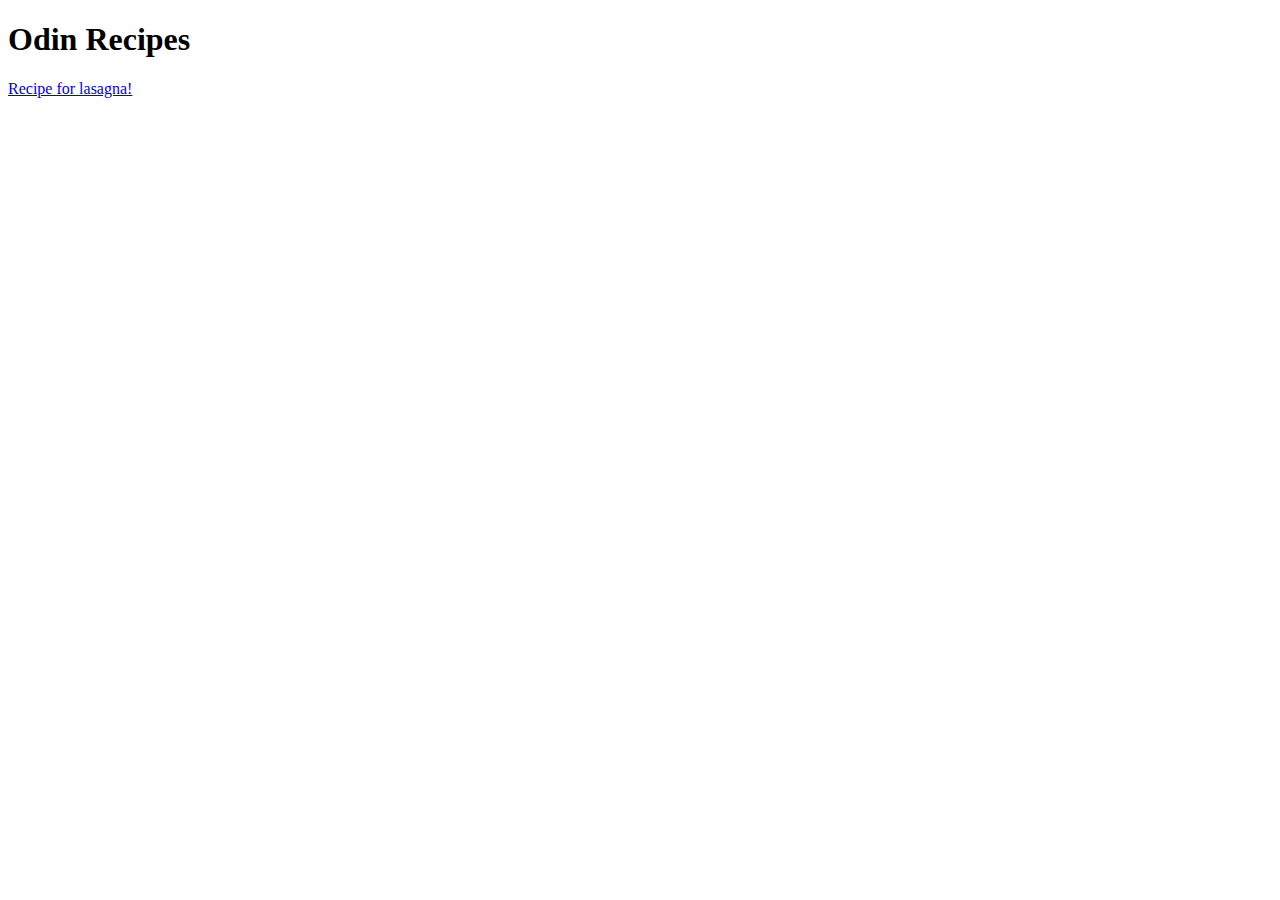
==== index.html @ 12fe9737 "Added boilerplate for index.html as well as lasagna.html" ====
<!DOCTYPE html>

<html>
    <head>
        <meta charset="utf-8">
        <title>Recipes</title>
    </head>

    <body>
        <h1>Odin Recipes</h1>

        <p><a href="recipes/lasagna.html" target="_blank">Recipe for lasagna!</a></p>
    </body>

</html>
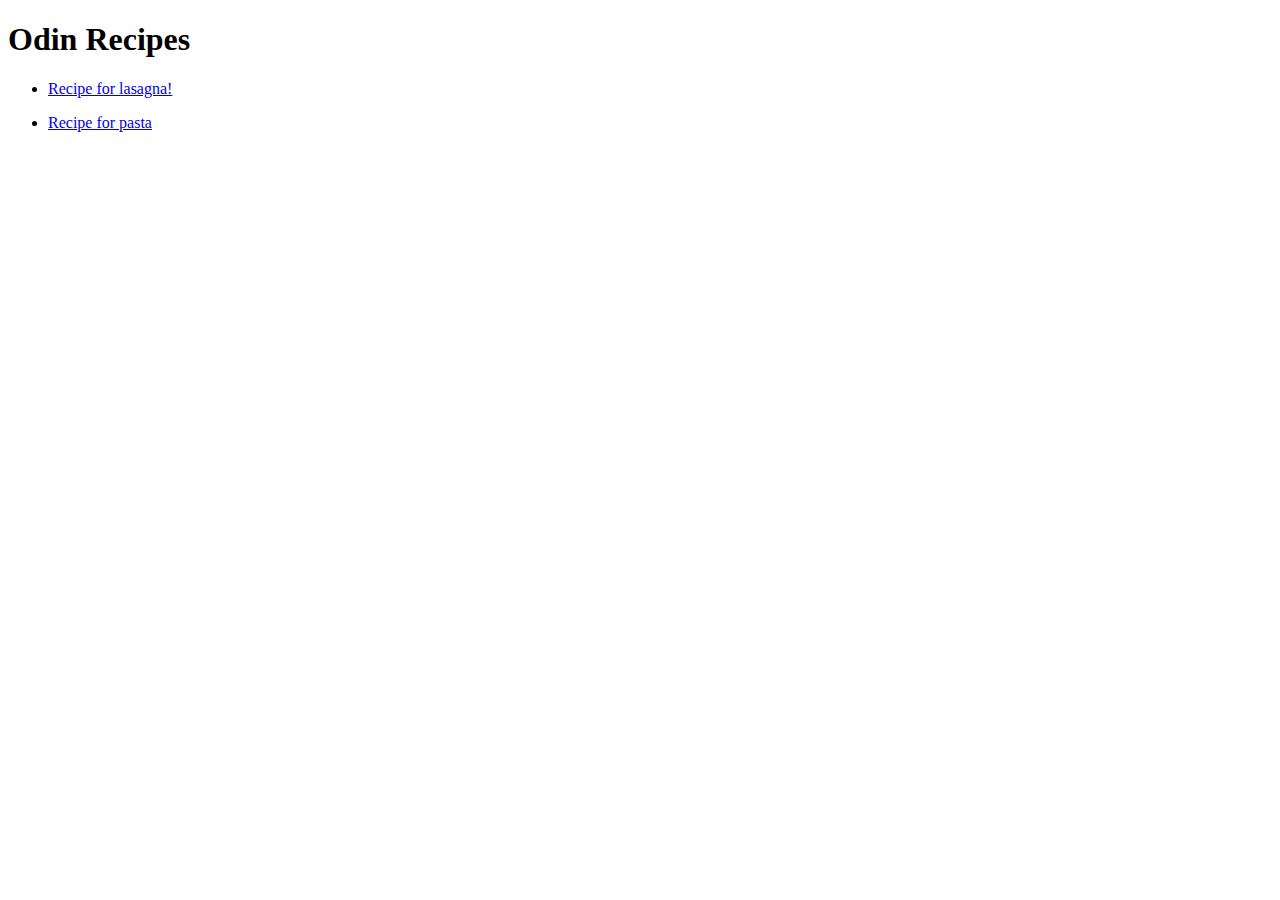
==== commit 5069ed82: "Added link to index.html for pasta recipe." ====
--- a/index.html
+++ b/index.html
@@ -9,7 +9,12 @@
     <body>
         <h1>Odin Recipes</h1>
 
-        <p><a href="recipes/lasagna.html" target="_blank">Recipe for lasagna!</a></p>
+        <p><ul>
+            <li><a href="recipes/lasagna.html" target="_blank">Recipe for lasagna!</a></li>
+            <p></p>
+            <li><a href="recipes/pasta.html" target = "_blank">Recipe for pasta</a></li>
+            
+            </ul></p>
     </body>
 
 </html>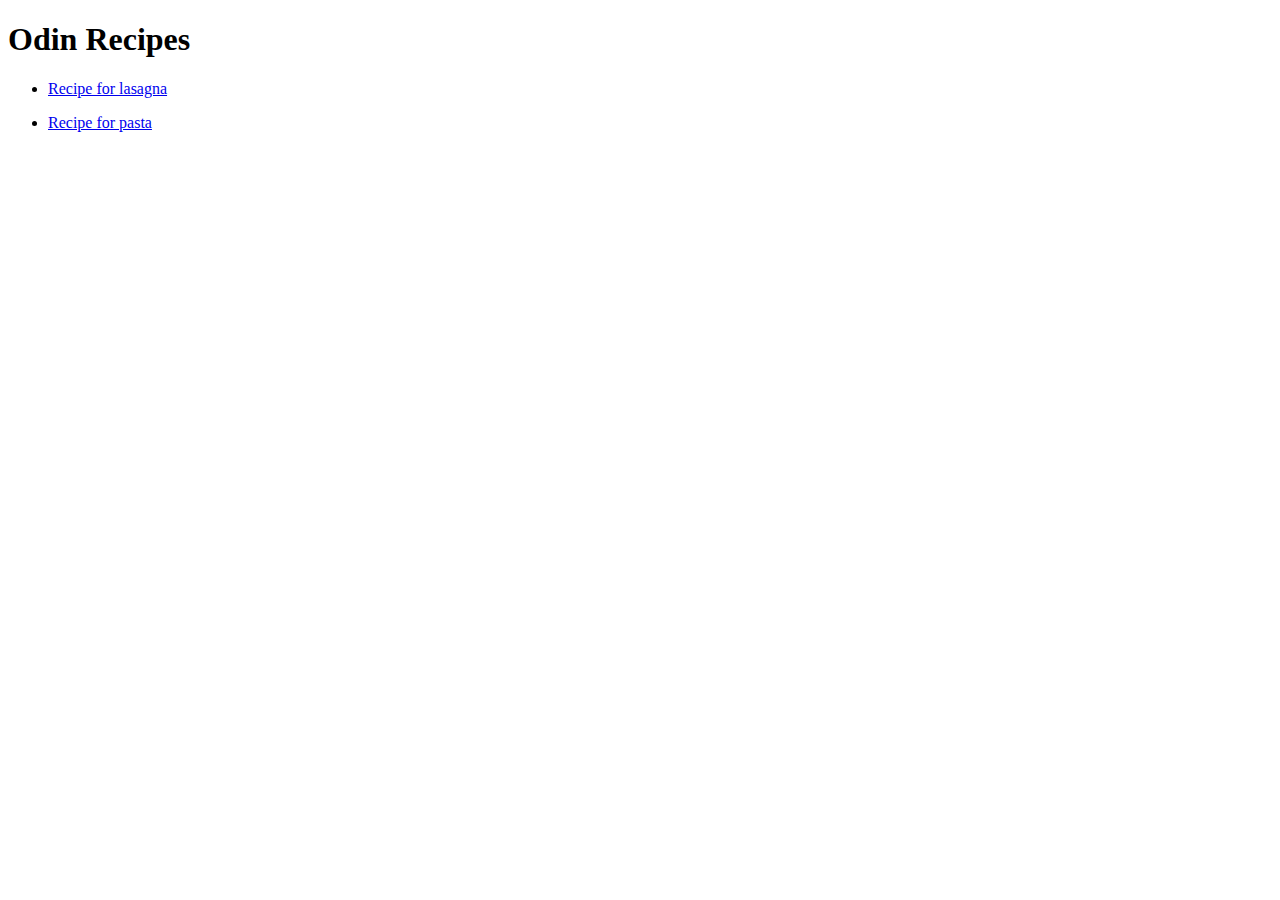
==== commit 6c4727b1: "Finished pasta recipe page, fixed a few typos." ====
--- a/index.html
+++ b/index.html
@@ -10,7 +10,7 @@
         <h1>Odin Recipes</h1>
 
         <p><ul>
-            <li><a href="recipes/lasagna.html" target="_blank">Recipe for lasagna!</a></li>
+            <li><a href="recipes/lasagna.html" target="_blank">Recipe for lasagna</a></li>
             <p></p>
             <li><a href="recipes/pasta.html" target = "_blank">Recipe for pasta</a></li>
             
